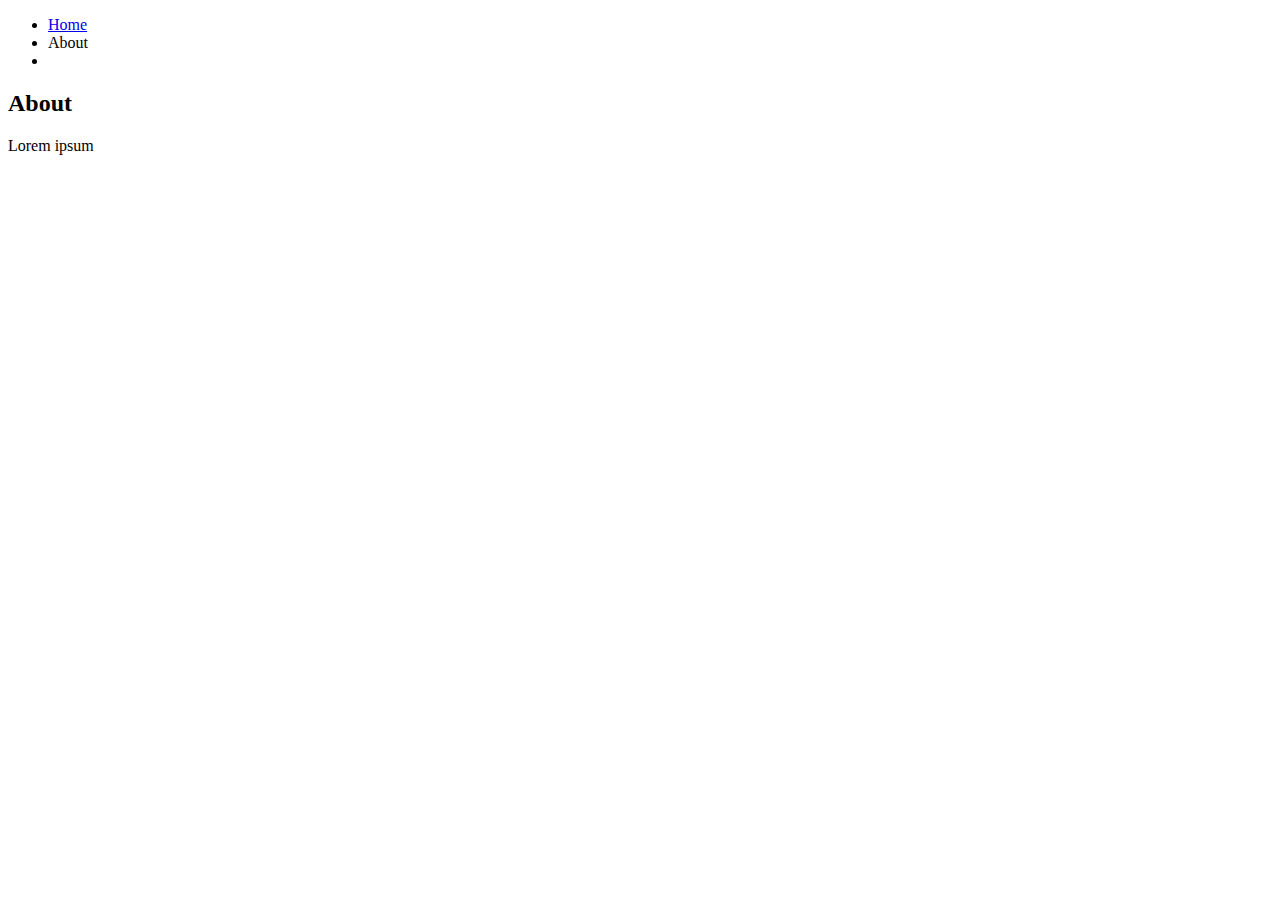
==== about.html @ febea4d0 "Update about.html" ====
<!DOCTYPE html>
<!DOCTYPE html>
<html lang="en" dir="ltr">
  <head>
    <meta charset="utf-8">
    <title>Joshua Arredondo's website</title>
  </head>
  <body>
    <header>
      <nav>
        <ul>
          <li><a href="index.html">Home</a></li>
          <li>About</li>
          <li><a href="login.html"></a></li>
        </ul>
      </nav>
    </header>
    <section>
      <h2>About</h2>
      <p>Lorem ipsum</p>
    </section>
  </body>
</html>
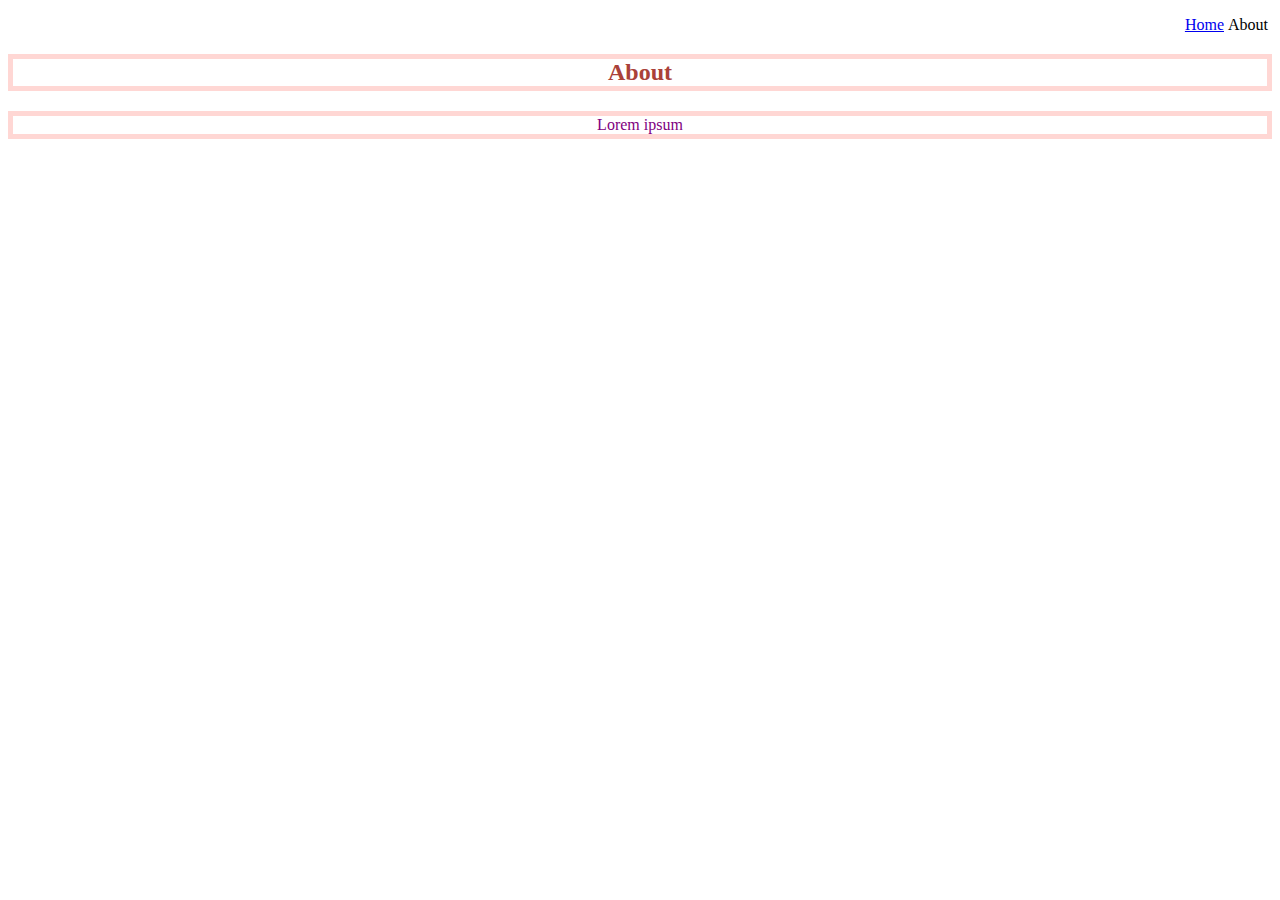
==== commit 084cf61e: "Update about.html" ====
--- a/about.html
+++ b/about.html
@@ -4,6 +4,7 @@
   <head>
     <meta charset="utf-8">
     <title>Joshua Arredondo's website</title>
+    <link rel="stylesheet" href="style.css">
   </head>
   <body>
     <header>
--- a/style.css
+++ b/style.css
@@ -0,0 +1,44 @@
+/*Selector {
+  Property: value;
+}*/
+
+* {
+  text-align: right;
+}
+
+body {
+  background-image: url(backgroundimage.jpg);
+  background-size: cover;
+}
+
+h2, p {
+  color: #aa4139;
+  text-align: center;
+  border: 5px solid rgba(255,176,170,0.5);
+  cursor: pointer;
+}
+
+p {
+  color: purple;
+}
+
+li {
+  list-style: none;
+  display: inline-block;
+}
+
+.webtext {
+  border: 5px dashed green;
+}
+
+.active {
+  color: red;
+}
+
+#div1 {
+  background: rgba(0,0,255,0.2);
+}
+
+#div2 {
+  background: rgba(255,0,0,0.2);
+}
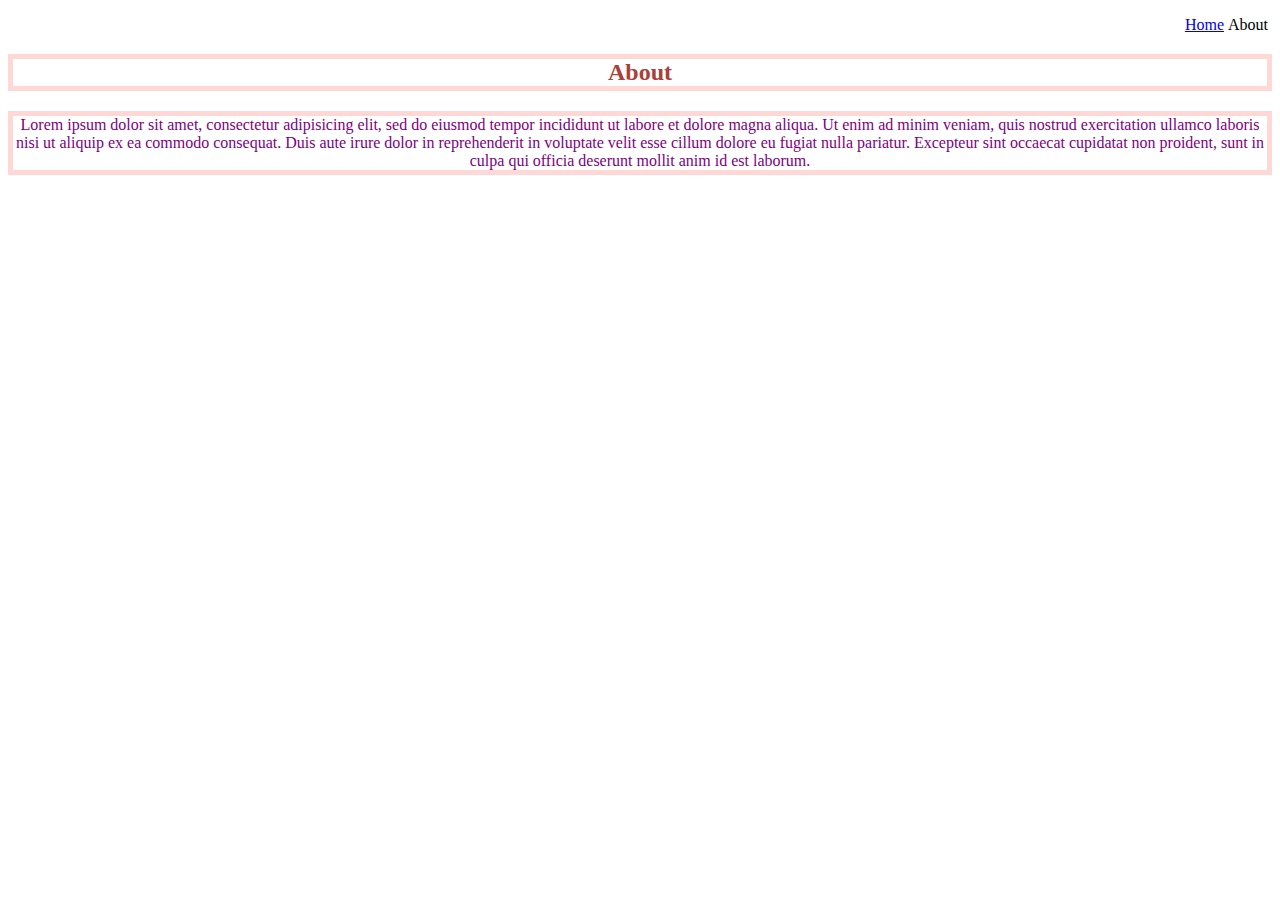
==== commit 495d3511: "Update about.html" ====
--- a/about.html
+++ b/about.html
@@ -18,7 +18,7 @@
     </header>
     <section>
       <h2>About</h2>
-      <p>Lorem ipsum</p>
+      <p>Lorem ipsum dolor sit amet, consectetur adipisicing elit, sed do eiusmod tempor incididunt ut labore et dolore magna aliqua. Ut enim ad minim veniam, quis nostrud exercitation ullamco laboris nisi ut aliquip ex ea commodo consequat. Duis aute irure dolor in reprehenderit in voluptate velit esse cillum dolore eu fugiat nulla pariatur. Excepteur sint occaecat cupidatat non proident, sunt in culpa qui officia deserunt mollit anim id est laborum.</p>
     </section>
   </body>
 </html>
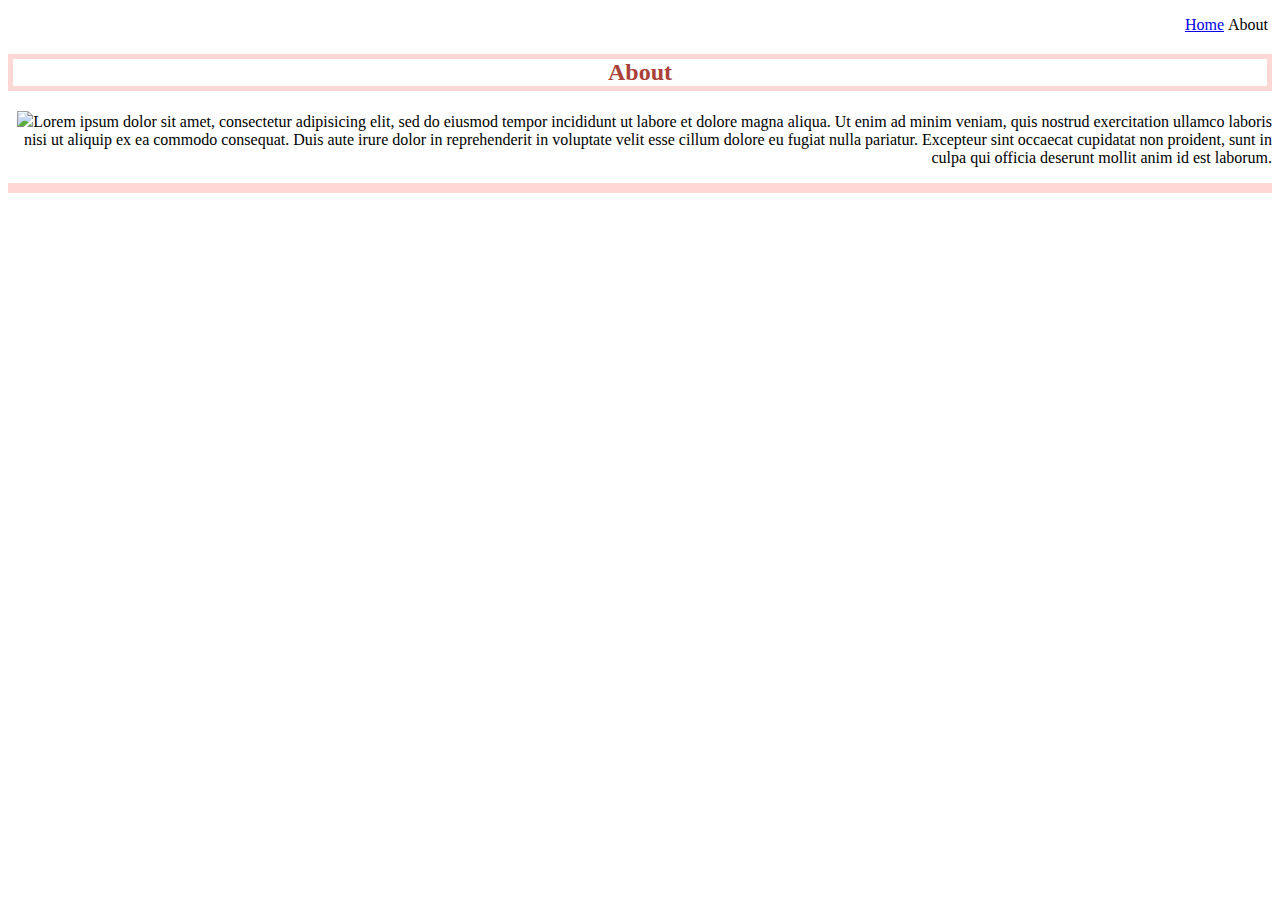
==== commit 66c478f1: "Update about.html" ====
--- a/about.html
+++ b/about.html
@@ -18,6 +18,7 @@
     </header>
     <section>
       <h2>About</h2>
+      <img src="http://placeimg.com/200/200/arch"
       <p>Lorem ipsum dolor sit amet, consectetur adipisicing elit, sed do eiusmod tempor incididunt ut labore et dolore magna aliqua. Ut enim ad minim veniam, quis nostrud exercitation ullamco laboris nisi ut aliquip ex ea commodo consequat. Duis aute irure dolor in reprehenderit in voluptate velit esse cillum dolore eu fugiat nulla pariatur. Excepteur sint occaecat cupidatat non proident, sunt in culpa qui officia deserunt mollit anim id est laborum.</p>
     </section>
   </body>
--- a/style.css
+++ b/style.css
@@ -20,6 +20,11 @@
 
 p {
   color: purple;
+  line-height: 50px;
+  font-style: italic;
+  font-weight: bold;
+  font-size: 100%;
+  font-family: "Times New Roman", Georgia;
 }
 
 li {
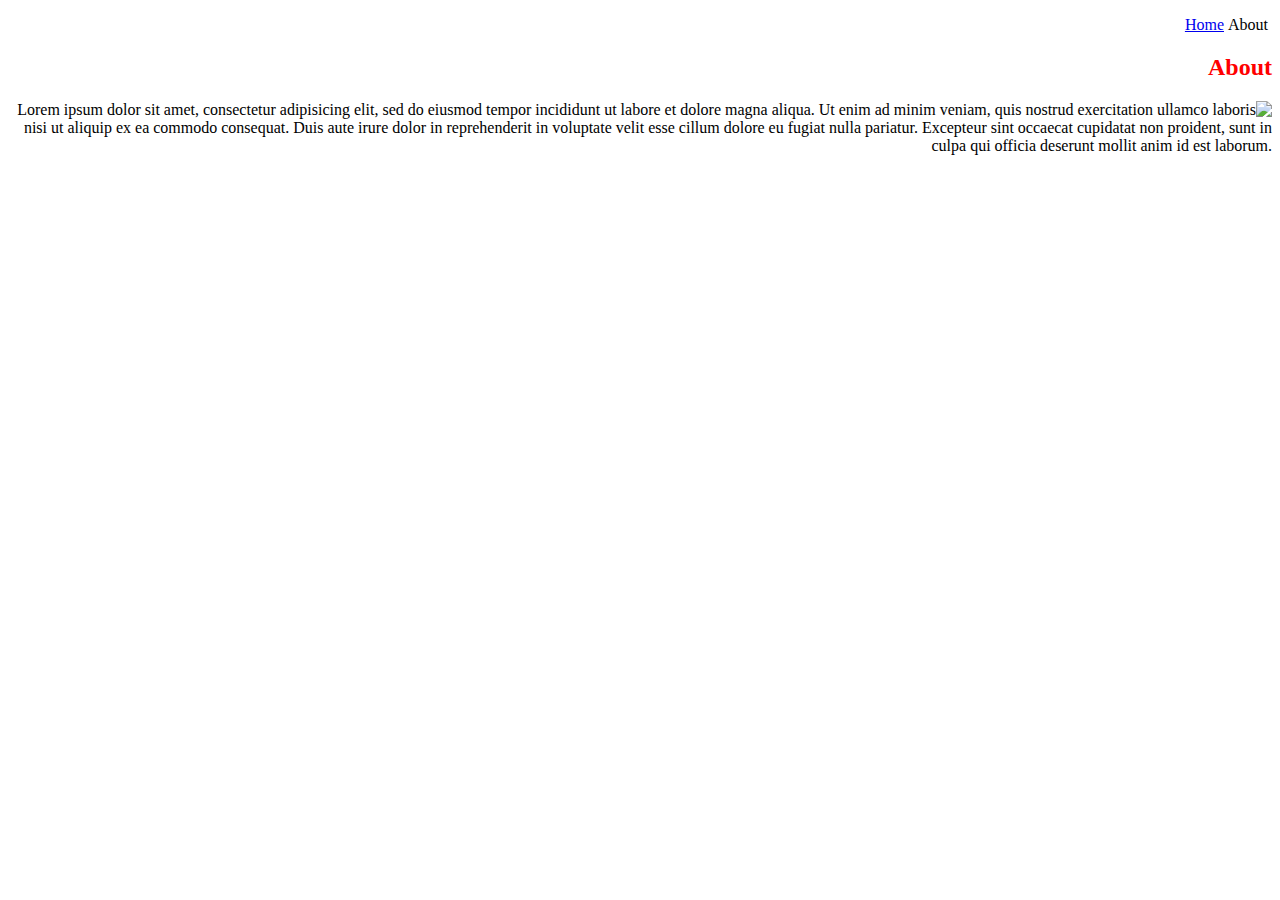
==== commit 9131e6db: "Update about.html" ====
--- a/about.html
+++ b/about.html
@@ -19,7 +19,18 @@
     <section>
       <h2>About</h2>
       <img src="http://placeimg.com/200/200/arch"
-      <p>Lorem ipsum dolor sit amet, consectetur adipisicing elit, sed do eiusmod tempor incididunt ut labore et dolore magna aliqua. Ut enim ad minim veniam, quis nostrud exercitation ullamco laboris nisi ut aliquip ex ea commodo consequat. Duis aute irure dolor in reprehenderit in voluptate velit esse cillum dolore eu fugiat nulla pariatur. Excepteur sint occaecat cupidatat non proident, sunt in culpa qui officia deserunt mollit anim id est laborum.</p>
+      <p>Lorem ipsum dolor sit amet, consectetur
+         adipisicing elit, sed do eiusmod
+         tempor incididunt ut labore et dolore magna
+         aliqua. Ut enim ad minim veniam,
+         quis nostrud exercitation ullamco laboris
+         nisi ut aliquip ex ea commodo
+         consequat. Duis aute irure dolor in
+         reprehenderit in voluptate velit esse
+         cillum dolore eu fugiat nulla pariatur.
+         Excepteur sint occaecat cupidatat non
+         proident, sunt in culpa qui officia
+         deserunt mollit anim id est laborum.</p>
     </section>
   </body>
 </html>
--- a/style.css
+++ b/style.css
@@ -11,7 +11,11 @@
   background-size: cover;
 }
 
-h2, p {
+h2 {
+  color: red;
+}
+
+h2 + p {
   color: #aa4139;
   text-align: center;
   border: 5px solid rgba(255,176,170,0.5);
@@ -19,7 +23,6 @@
 }
 
 p {
-  color: purple;
   line-height: 50px;
   font-style: italic;
   font-weight: bold;
@@ -27,12 +30,16 @@
   font-family: "Times New Roman", Georgia;
 }
 
+img {
+  float: right;
+}
+
 li {
   list-style: none;
   display: inline-block;
 }
 
-.webtext {
+.webtext:first-child {
   border: 5px dashed green;
 }
 
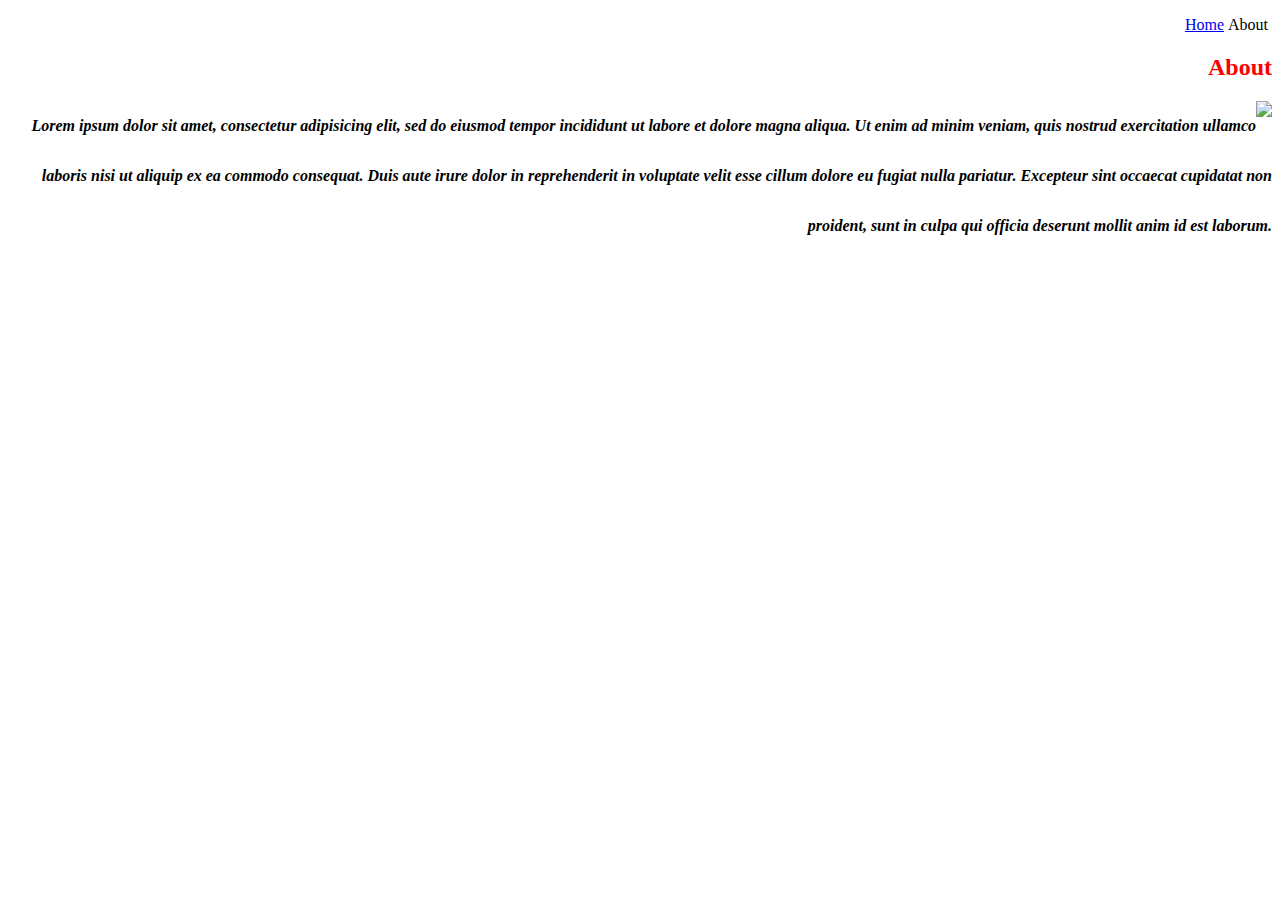
==== commit b90cbdcd: "Update about.html" ====
--- a/about.html
+++ b/about.html
@@ -18,7 +18,7 @@
     </header>
     <section>
       <h2>About</h2>
-      <img src="http://placeimg.com/200/200/arch"
+      <img src="http://placeimg.com/200/200/arch">
       <p>Lorem ipsum dolor sit amet, consectetur
          adipisicing elit, sed do eiusmod
          tempor incididunt ut labore et dolore magna
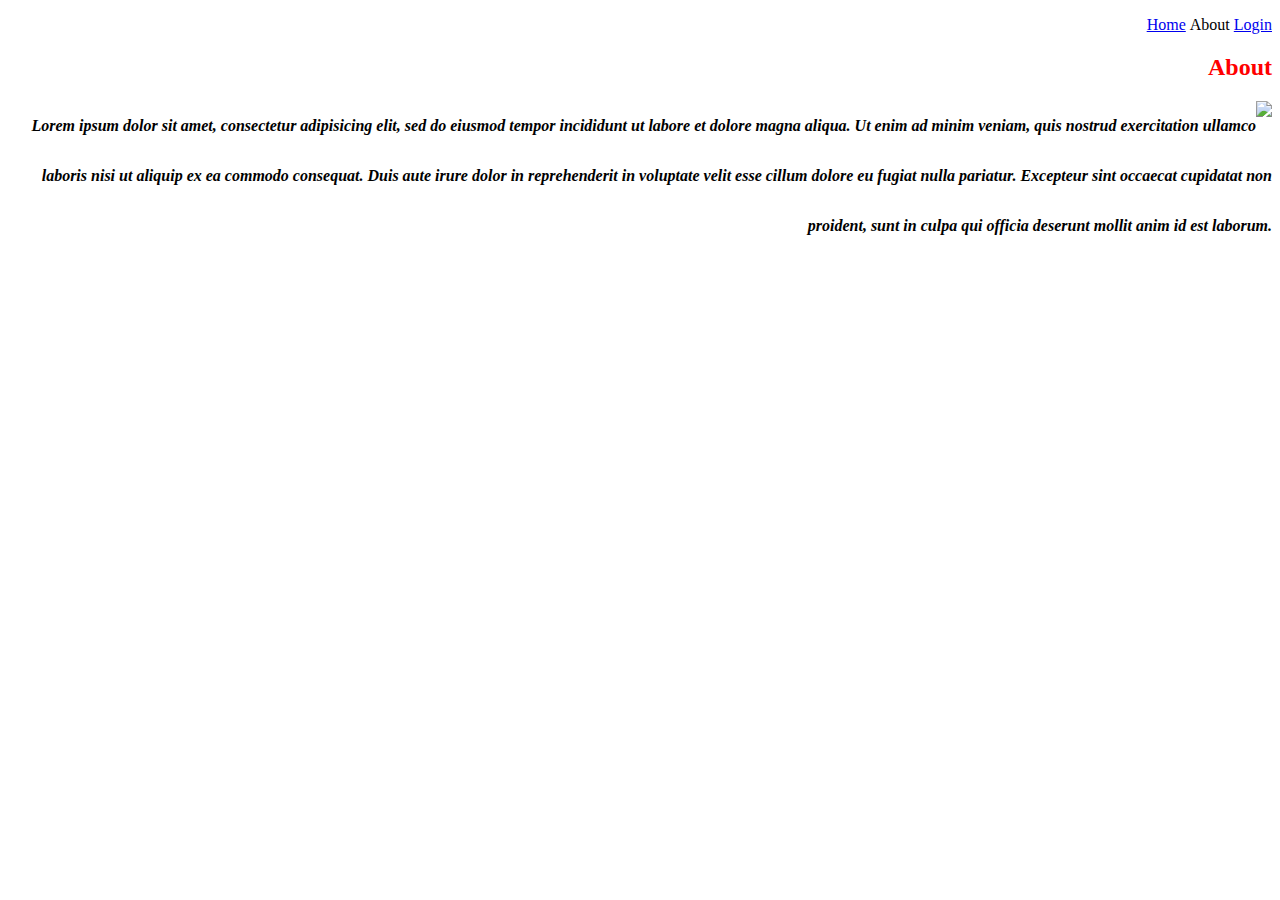
==== commit 45cc4fa8: "Update about.html" ====
--- a/about.html
+++ b/about.html
@@ -12,7 +12,7 @@
         <ul>
           <li><a href="index.html">Home</a></li>
           <li>About</li>
-          <li><a href="login.html"></a></li>
+          <li><a href="login.html">Login</a></li>
         </ul>
       </nav>
     </header>
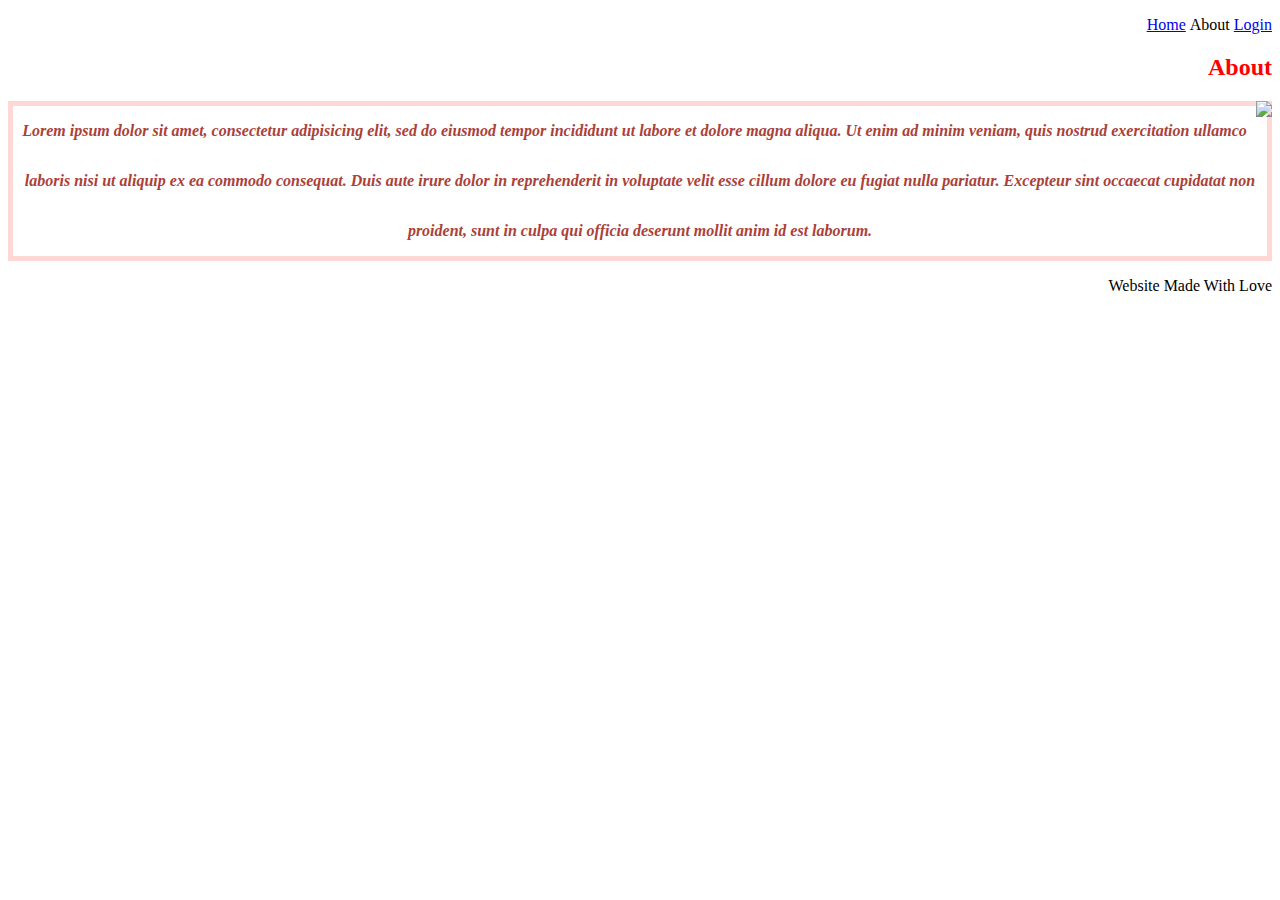
==== commit 3daaa236: "Update about.html" ====
--- a/about.html
+++ b/about.html
@@ -32,5 +32,6 @@
          proident, sunt in culpa qui officia
          deserunt mollit anim id est laborum.</p>
     </section>
+    <footer>Website Made With Love</footer>
   </body>
 </html>
--- a/style.css
+++ b/style.css
@@ -15,7 +15,7 @@
   color: red;
 }
 
-h2 + p {
+p {
   color: #aa4139;
   text-align: center;
   border: 5px solid rgba(255,176,170,0.5);
